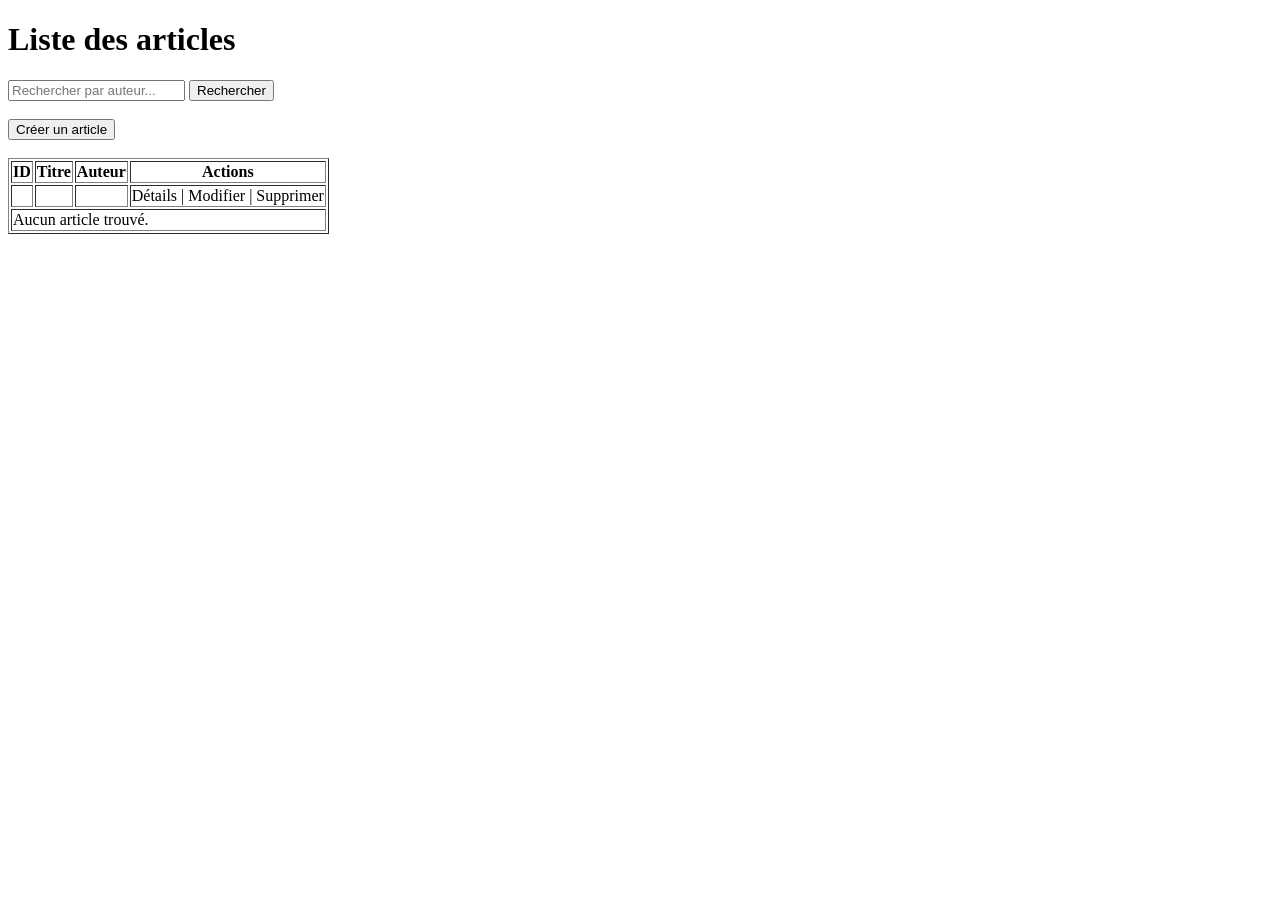
==== alc/src/main/resources/templates/index.html @ 36a117c9 "Original Master Commit" ====
<!DOCTYPE html>
<html xmlns:th="http://www.thymeleaf.org">
<head>
    <meta charset="UTF-8">
    <title>Liste des articles</title>
    <link rel="stylesheet" th:href="@{/css/style.css}">
</head>
<body>

<h1>Liste des articles</h1>

<!-- Formulaire de recherche -->
<form th:action="@{/}" method="get">
    <input type="text" name="auteur" placeholder="Rechercher par auteur..."
           th:value="${auteur}">
    <button type="submit">Rechercher</button>
</form>

<br>

<a th:href="@{/article/new}">
    <button>Créer un article</button>
</a>

<br><br>

<table border="1">
    <thead>
    <tr>
        <th>ID</th>
        <th>Titre</th>
        <th>Auteur</th>
        <th>Actions</th>
    </tr>
    </thead>

    <tbody>
    <tr th:each="article : ${articles}">
        <td th:text="${article.id}"></td>
        <td th:text="${article.titre}"></td>
        <td th:text="${article.auteur}"></td>
        <td>
            <a th:href="@{/article/{id}(id=${article.id})}">Détails</a> |
            <a th:href="@{/article/edit/{id}(id=${article.id})}">Modifier</a> |
            <a th:href="@{/article/delete/{id}(id=${article.id})}">Supprimer</a>
        </td>
    </tr>

    <tr th:if="${#lists.isEmpty(articles)}">
        <td colspan="4">Aucun article trouvé.</td>
    </tr>
    </tbody>
</table>

</body>
</html>
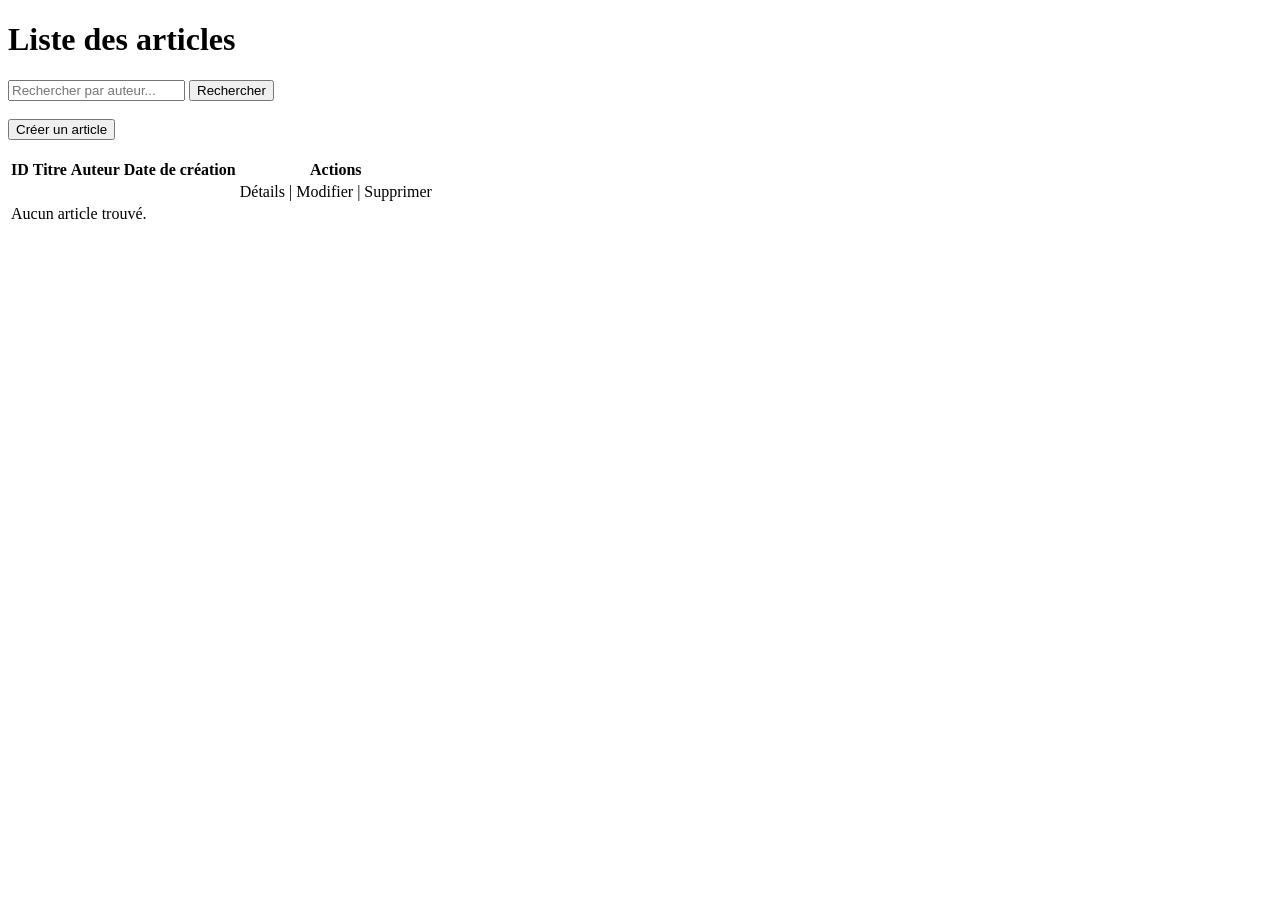
==== commit 7aff5aba: "Original Master Commit" ====
--- a/alc/src/main/resources/templates/index.html
+++ b/alc/src/main/resources/templates/index.html
@@ -24,12 +24,13 @@
 
 <br><br>
 
-<table border="1">
+<table>
     <thead>
     <tr>
         <th>ID</th>
         <th>Titre</th>
         <th>Auteur</th>
+        <th>Date de création</th>
         <th>Actions</th>
     </tr>
     </thead>
@@ -39,6 +40,11 @@
         <td th:text="${article.id}"></td>
         <td th:text="${article.titre}"></td>
         <td th:text="${article.auteur}"></td>
+
+        <!-- Colonne Date -->
+        <td th:text="${#temporals.format(article.dateCreation, 'dd/MM/yyyy HH:mm')}">
+        </td>
+
         <td>
             <a th:href="@{/article/{id}(id=${article.id})}">Détails</a> |
             <a th:href="@{/article/edit/{id}(id=${article.id})}">Modifier</a> |
@@ -47,7 +53,7 @@
     </tr>
 
     <tr th:if="${#lists.isEmpty(articles)}">
-        <td colspan="4">Aucun article trouvé.</td>
+        <td colspan="5">Aucun article trouvé.</td>
     </tr>
     </tbody>
 </table>
